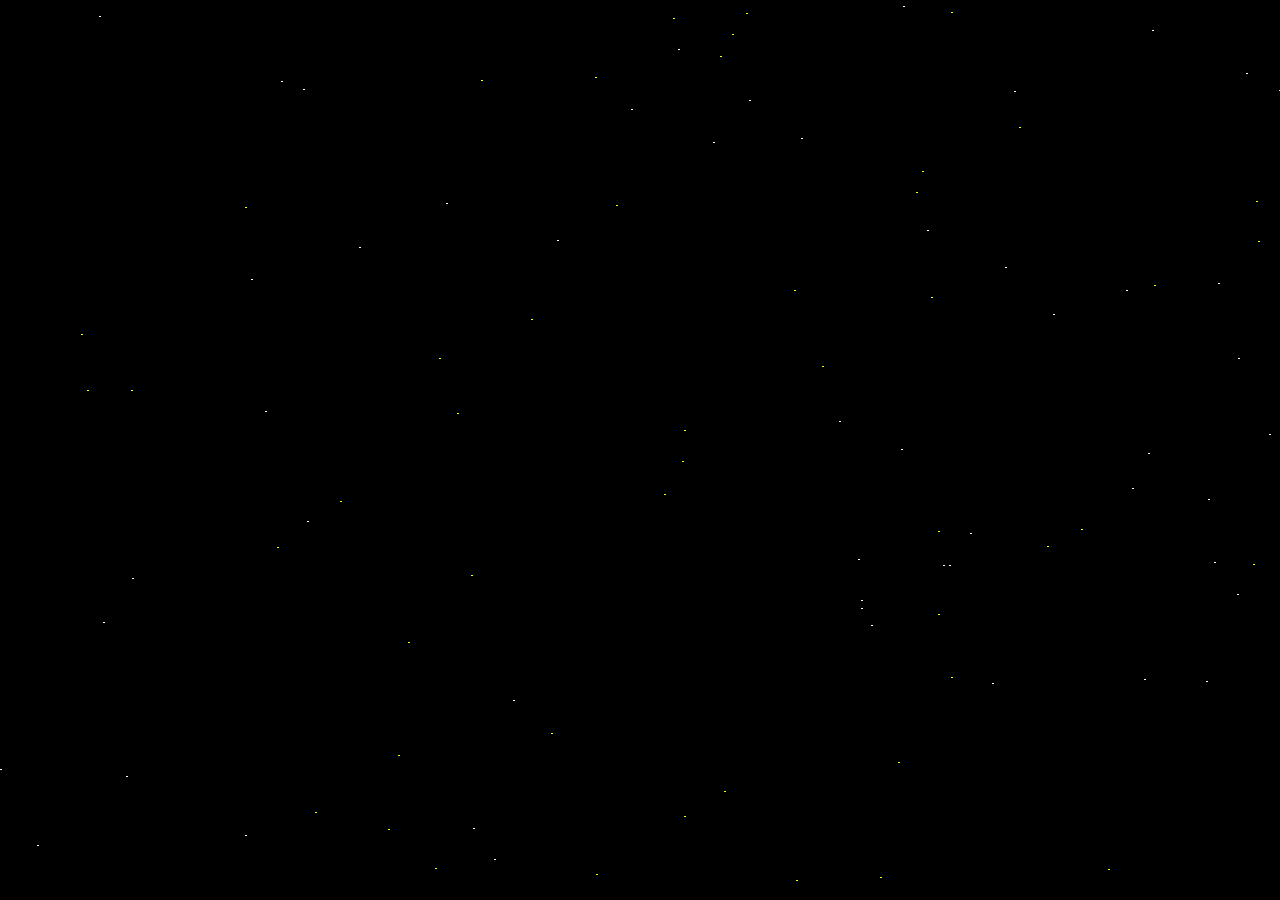
==== endingCredit.html @ 9a0e4052 "Add: ending credit 완성" ====
<!DOCTYPE html>
<html lang="en">
  <head>
    <meta charset="UTF-8" />
    <!-- <meta http-equiv="X-UA-Compatible" content="IE=edge" /> -->
    <meta name="viewport" content="width=device-width,initial-scale=1" />
    <link rel="stylesheet" href="endingCredit.css" type="text/css" />
    <title>ending credit</title>
  </head>
  <body>
    <audio src=""></audio>
    <div class="intro">
      A long time ago, in a galaxy far, <br />
      far away...
    </div>
    <!-- 스타워즈 폰트 -->
    <div class="main">STAR WARS</div>
    <div class="content">
      <div class="text">
        <p class="sender">고마운 사람</p>
        <p class="episode">EPISODE 1</p>
        <p class="reciever">김코드</p>
        <p class="thanks">
          Lorem ipsum dolor sit amet consectetur adipisicing elit. Quae officiis
          eveniet porro modi laborum vero consectetur voluptatibus tempore
          numquam non. Laborum doloremque et ipsa perferendis quisquam ipsum
          architecto consectetur? Similique!
        </p>
      </div>
    </div>
    <!-- 마지막에 엔딩으로..뭐가 있으면 좋지 않을까? -->
  </body>
  <script src="./endingCredit.js"></script>
</html>
---- endingCredit.css ----
@import url("https://fonts.googleapis.com/css2?family=Poller+One&display=swap");
body {
  background-color: black;
}

.whiteStar {
  position: absolute;
  width: 2px;
  height: 1px;
  background-color: white;
}

.yellowStar {
  position: absolute;
  width: 2px;
  height: 1px;
  background-color: yellow;
}

.intro {
  position: absolute;
  top: 45%;
  left: 28%;
  z-index: 1;
  color: blue;
  font-size: 4em;
  animation: intro 6s ease-out 1s;
  opacity: 0;
}

@keyframes intro {
  0% {
    opacity: 0;
  }
  20% {
    opacity: 0.8;
  }
  40% {
    opacity: 1;
  }
  90% {
    opacity: 0.6;
  }
  100% {
    opacity: 0;
  }
}

.main {
  position: absolute;
  top: 20%;
  left: 4%;
  text-align: center;
  font-family: "Poller One", cursive;
  font-size: 15em;
  -webkit-text-fill-color: black;
  -webkit-text-stroke-color: yellow;
  -webkit-text-stroke-width: 7px;
  z-index: 1;
  animation: main 9s ease-out 9s;
  opacity: 0;
}

@keyframes main {
  0% {
    opacity: 1;
    transform: scale(1.2);
  }
  20% {
    opacity: 1;
  }

  70% {
    opacity: 0.7;
  }
  100% {
    opacity: 0;
    font-size: 15em;
    transform: scale(0.1);
  }
}

.content {
  position: absolute;
  overflow: hidden;
  height: 150vh;
  width: 100vw;
  bottom: 0;
  left: 3%;
  text-align: center;
  font-weight: bold;
  transform: perspective(500px) rotateX(25deg);
  transform-origin: 50% 100%;
}

.text {
  position: absolute;
  top: 0%;
  animation: scroll 90s linear 19s;
  opacity: 0;
}

.text p {
  color: yellow;
  text-align: center;
  letter-spacing: 0.3em;
}

.sender {
  font-size: 10em;
}

.episode {
  font-size: 7em;
}

.reciever {
  font-size: 6em;
}

.thanks {
  font-size: 4em;
}

@keyframes scroll {
  0% {
    opacity: 1;
    top: 100%;
  }
  100% {
    opacity: 0;
    top: -200%;
  }
}

@media all and (min-width: 350px) and (max-width: 860px) {
  .intro {
    left: 5%;
    font-size: 2em;
    opacity: 0;
  }

  .main {
    top: 40%;
    left: 2%;
    font-size: 4em;
    -webkit-text-stroke-width: 3px;
    animation: main 9s ease-out 9s;
    opacity: 0;
  }

  @keyframes main {
    0% {
      opacity: 1;
      transform: scale(1.8);
    }
    20% {
      opacity: 1;
    }

    70% {
      opacity: 0.7;
    }
    100% {
      opacity: 0;
      font-size: 4em;
      transform: scale(0.1);
    }
  }

  .text p {
    font-size: 2.5em;
  }
}
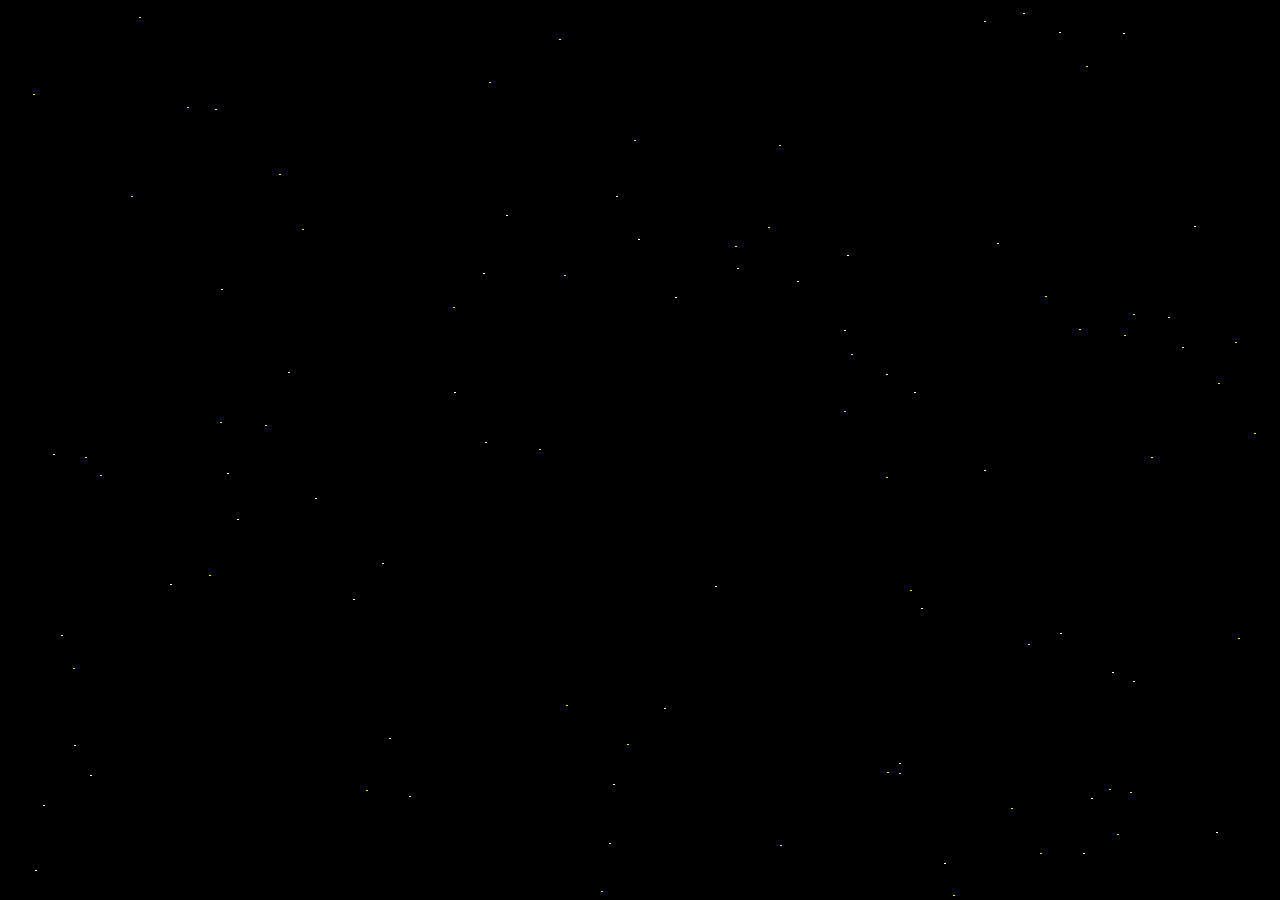
==== commit 7a38abf7: "Add: audio file 추가" ====
--- a/endingCredit.html
+++ b/endingCredit.html
@@ -8,7 +8,9 @@
     <title>ending credit</title>
   </head>
   <body>
-    <audio src=""></audio>
+    <audio preload="auto" autoplay>
+      <source src="./background_music.mp3" type="audio/mpeg" />
+    </audio>
     <div class="intro">
       A long time ago, in a galaxy far, <br />
       far away...
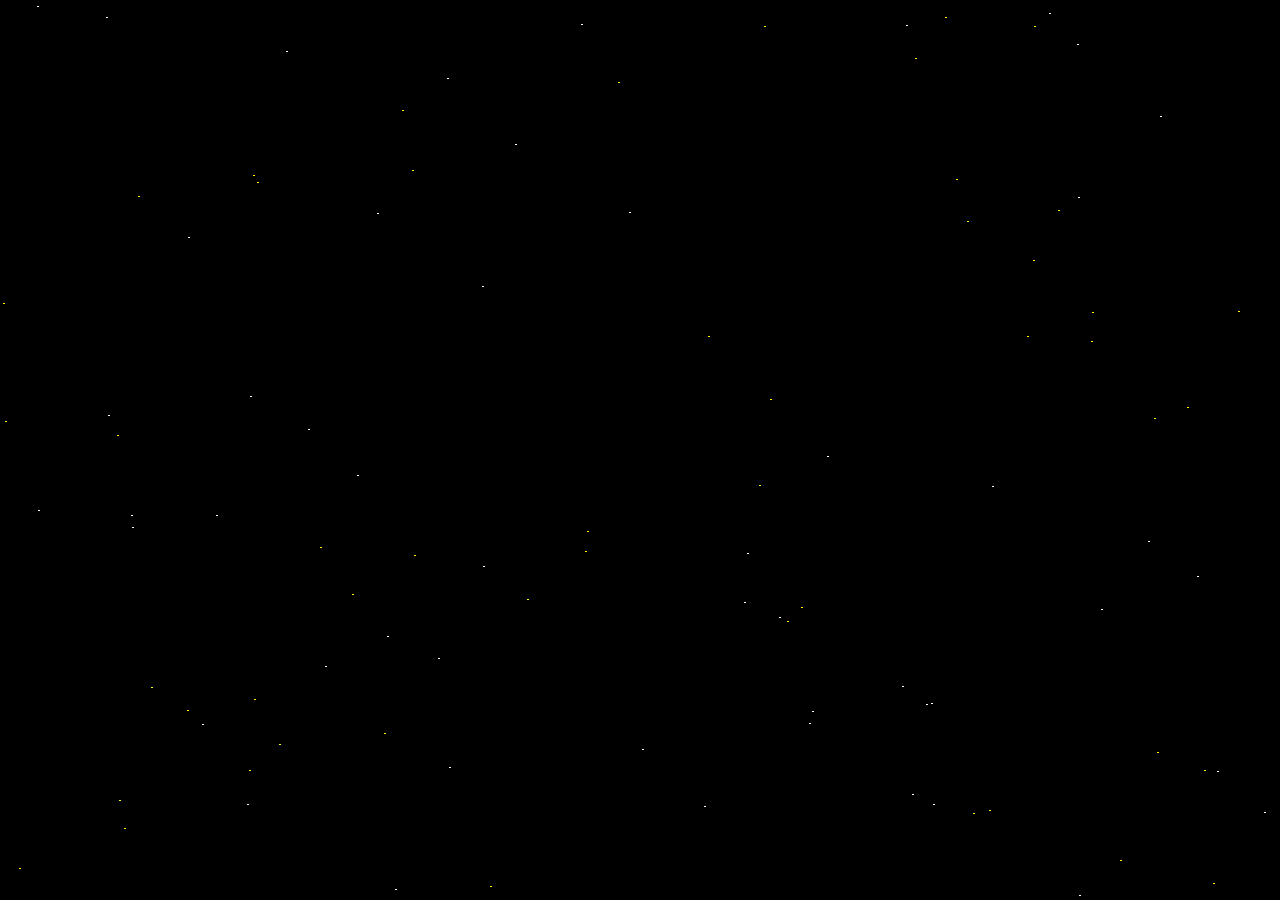
==== commit 44838f3d: "Add: css file 수정" ====
--- a/endingCredit.html
+++ b/endingCredit.html
@@ -8,29 +8,24 @@
     <title>ending credit</title>
   </head>
   <body>
-    <audio preload="auto" autoplay>
+    <audio class="audio">
       <source src="./background_music.mp3" type="audio/mpeg" />
     </audio>
-    <div class="intro">
-      A long time ago, in a galaxy far, <br />
-      far away...
-    </div>
-    <!-- 스타워즈 폰트 -->
-    <div class="main">STAR WARS</div>
+    <div class="intro">한 해 동안 고생 많은 사람이 있었으니...</div>
+    <div class="main">THANKS TO</div>
     <div class="content">
       <div class="text">
-        <p class="sender">고마운 사람</p>
+        <p class="sender">위코드</p>
         <p class="episode">EPISODE 1</p>
-        <p class="reciever">김코드</p>
+        <p class="receiver">김코드에게</p>
         <p class="thanks">
-          Lorem ipsum dolor sit amet consectetur adipisicing elit. Quae officiis
-          eveniet porro modi laborum vero consectetur voluptatibus tempore
-          numquam non. Laborum doloremque et ipsa perferendis quisquam ipsum
-          architecto consectetur? Similique!
+          김코드는 언제나 성실하게 PR리뷰를 달아주었다. 질문을 해도 상냥하게
+          대답해주었고 나의 어지러운 코드를 잘 해석하는 능력이 있다. 그런
+          김코드에게 언제나 위코드는 감사한 마음을 품고있다.2023년에도 언제나
+          나에게 변함없이 PR리뷰를 성실히 달아주기를...
         </p>
       </div>
     </div>
-    <!-- 마지막에 엔딩으로..뭐가 있으면 좋지 않을까? -->
   </body>
   <script src="./endingCredit.js"></script>
 </html>
--- a/endingCredit.css
+++ b/endingCredit.css
@@ -18,13 +18,12 @@
 }
 
 .intro {
-  position: absolute;
-  top: 45%;
-  left: 28%;
-  z-index: 1;
+  width: 60%;
+  text-align: center;
+  margin: 25% auto;
   color: blue;
   font-size: 4em;
-  animation: intro 6s ease-out 1s;
+  animation: intro 4s ease-out 1s;
   opacity: 0;
 }
 
@@ -52,12 +51,12 @@
   left: 4%;
   text-align: center;
   font-family: "Poller One", cursive;
-  font-size: 15em;
+  font-size: 18em;
   -webkit-text-fill-color: black;
   -webkit-text-stroke-color: yellow;
   -webkit-text-stroke-width: 7px;
   z-index: 1;
-  animation: main 9s ease-out 9s;
+  animation: main 8s ease-out 8s;
   opacity: 0;
 }
 
@@ -75,18 +74,18 @@
   }
   100% {
     opacity: 0;
-    font-size: 15em;
+    font-size: 18em;
     transform: scale(0.1);
   }
 }
 
 .content {
   position: absolute;
+  bottom: 0;
+  left: 20%;
+  width: 60vw;
+  height: 200vh;
   overflow: hidden;
-  height: 150vh;
-  width: 100vw;
-  bottom: 0;
-  left: 3%;
   text-align: center;
   font-weight: bold;
   transform: perspective(500px) rotateX(25deg);
@@ -94,10 +93,10 @@
 }
 
 .text {
+  animation: scroll 60s linear 14s;
+  opacity: 0;
   position: absolute;
-  top: 0%;
-  animation: scroll 90s linear 19s;
-  opacity: 0;
+  bottom: 0;
 }
 
 .text p {
@@ -114,7 +113,7 @@
   font-size: 7em;
 }
 
-.reciever {
+.receiver {
   font-size: 6em;
 }
 
